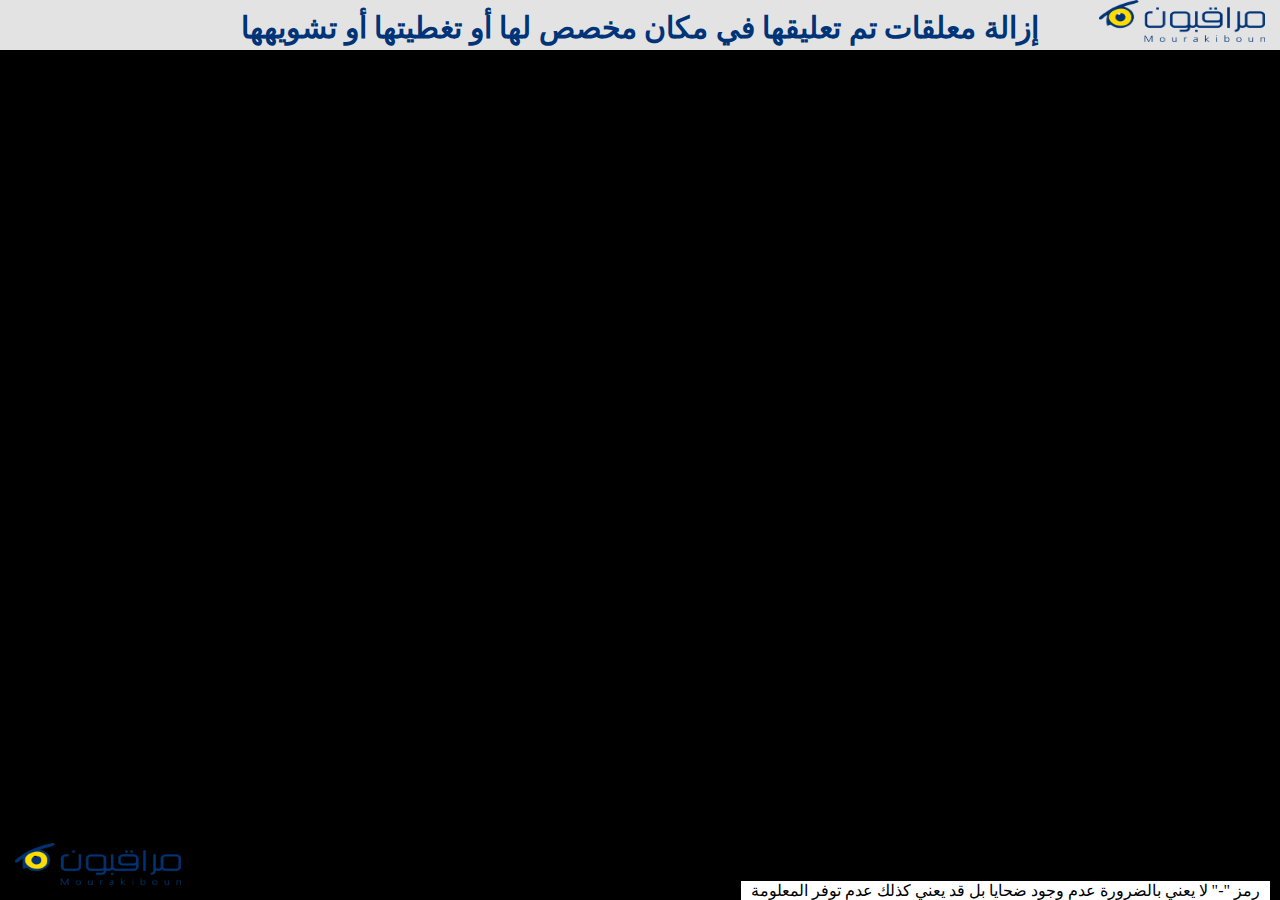
==== 1.html @ 4fc83a41 "2nd commit" ====
<!DOCTYPE html>
<html>
<head>
<meta charset=utf-8 />
<title>AFFICHAGE</title>
<meta name='viewport' content='initial-scale=1,maximum-scale=1,user-scalable=no' />
<link rel="shortcut icon" href="icon.png">
<LINK href="style.css" rel="stylesheet" type="text/css">
<script src='https://api.tiles.mapbox.com/mapbox.js/v1.6.3/mapbox.js'></script>
<link href='https://api.tiles.mapbox.com/mapbox.js/v1.6.3/mapbox.css' rel='stylesheet' />

</head>
<body>
<div id='header'>
<div id="title">إزالة معلقات تم تعليقها في مكان مخصص لها أو تغطيتها أو تشويهها</div>
<a style="text-decoration:none;"href="http://www.kawakibi.org/"><img src='img/foot_right.png' id='foot_right'></a>
</div id='header'>
<div id='map'></div>
<a style="text-decoration:none;"href="http://www.kawakibi.org/"><img src='img/logo.png' id='logo'></a>
<div id='disclaimer'>رمز "-" لا يعني بالضرورة عدم وجود ضحايا بل قد يعني كذلك عدم توفر المعلومة</div>
<script>
var map = L.mapbox.map('map', 'tunisia.map-u3z7fdnm,mehdi118218.idap1113', {attributionControl: false})
    .setView([35.24,9.71], 7);
</script>
</body>
</html>
---- style.css ----
body { margin:0; padding:0; background-color: #000;}
  #header { position:fixed; top:0; bottom:0; width:100%; height: 50px;background-color:#e3e3e3;text-align: center;} 
  #map { position:absolute; top:50px; bottom:0; width:100%; }
  #logo { position:fixed;  left:15px;bottom:15px; width:166px; height: 42px;text-align: center;}  
  #disclaimer { color:black;position:absolute;  right: 10px;bottom:0; padding:0 10px 0 10px;background-color: white;} 



  #back { 
	left: 70px;
	top: 70px;
	position: fixed;
	z-index: 99;}

	#title { 
	
	margin-top: 10px;
	font-size: 30px;
	font-weight: bolder;
	color: #003478;
	z-index: 99;}

	
	#foot_right{
		position: absolute;
		top: 0;
		right: 15px;
		width: 166px;
		height : 42px;
	}
	

.story-main-space {

    background-color: #e3e3e3;
    color: white;
    margin-top: 70px;
    height: 200px;
    padding: 20px;
    width: 35%;
    
}


.story-main-details h1 {
	display: inline-block;
	text-decoration: none;
	font-size: 30px;
	line-height: 44px;
    color:#003478;
    text-decoration: none;
    
}


.story-main-details a {
	text-decoration: none;
	display:inline-block; 
	

}



.leaflet-bottom{
	margin-bottom: 30px; !important

}
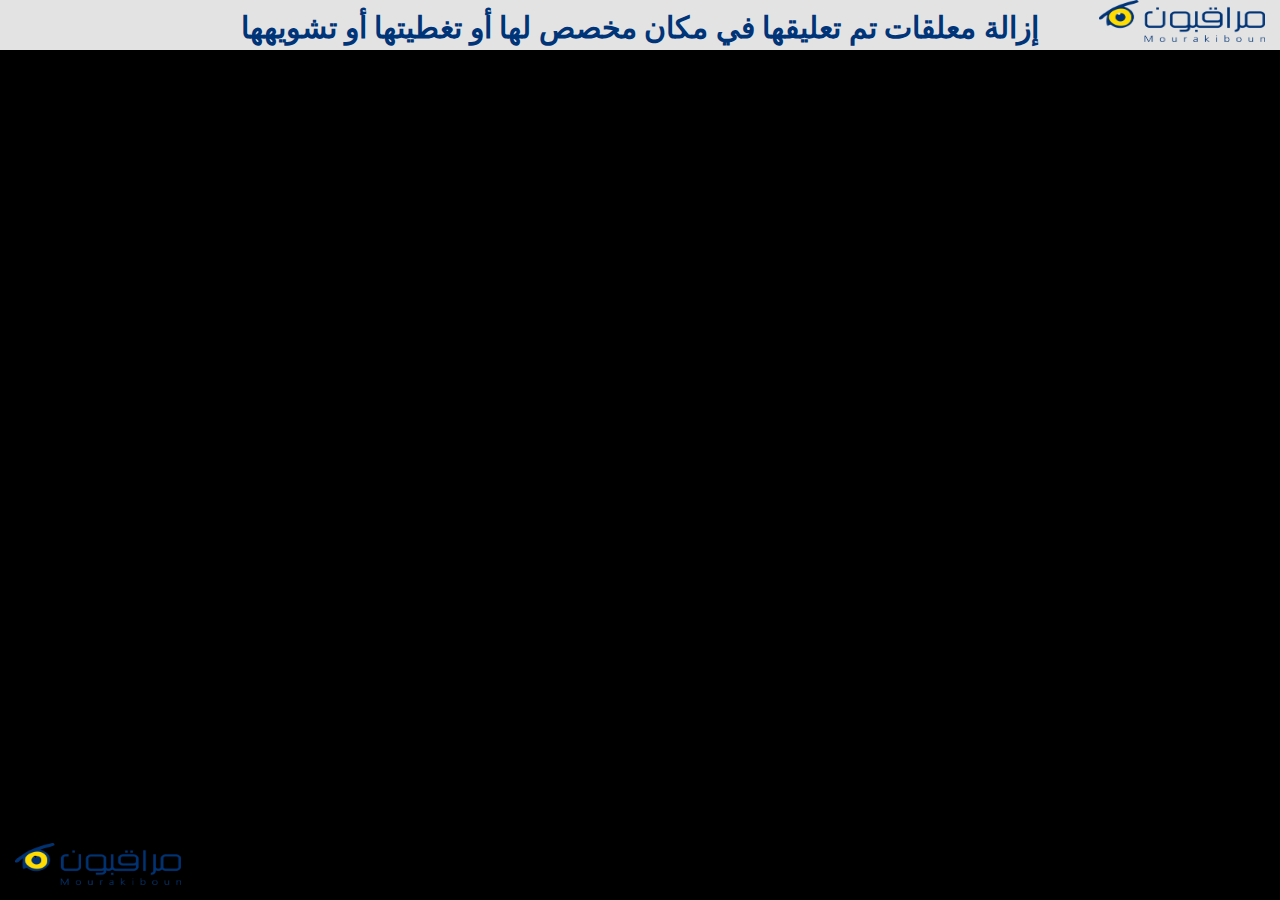
==== commit 64670606: "Merge pull request #1 from Mourakiboun/master" ====
--- a/1.html
+++ b/1.html
@@ -17,9 +17,8 @@
 </div id='header'>
 <div id='map'></div>
 <a style="text-decoration:none;"href="http://www.kawakibi.org/"><img src='img/logo.png' id='logo'></a>
-<div id='disclaimer'>رمز "-" لا يعني بالضرورة عدم وجود ضحايا بل قد يعني كذلك عدم توفر المعلومة</div>
 <script>
-var map = L.mapbox.map('map', 'tunisia.map-u3z7fdnm,mehdi118218.idap1113', {attributionControl: false})
+var map = L.mapbox.map('map', 'tunisia.map-u3z7fdnm,mehdi118218.jnn5jnhi', {attributionControl: false})
     .setView([35.24,9.71], 7);
 </script>
 </body>
